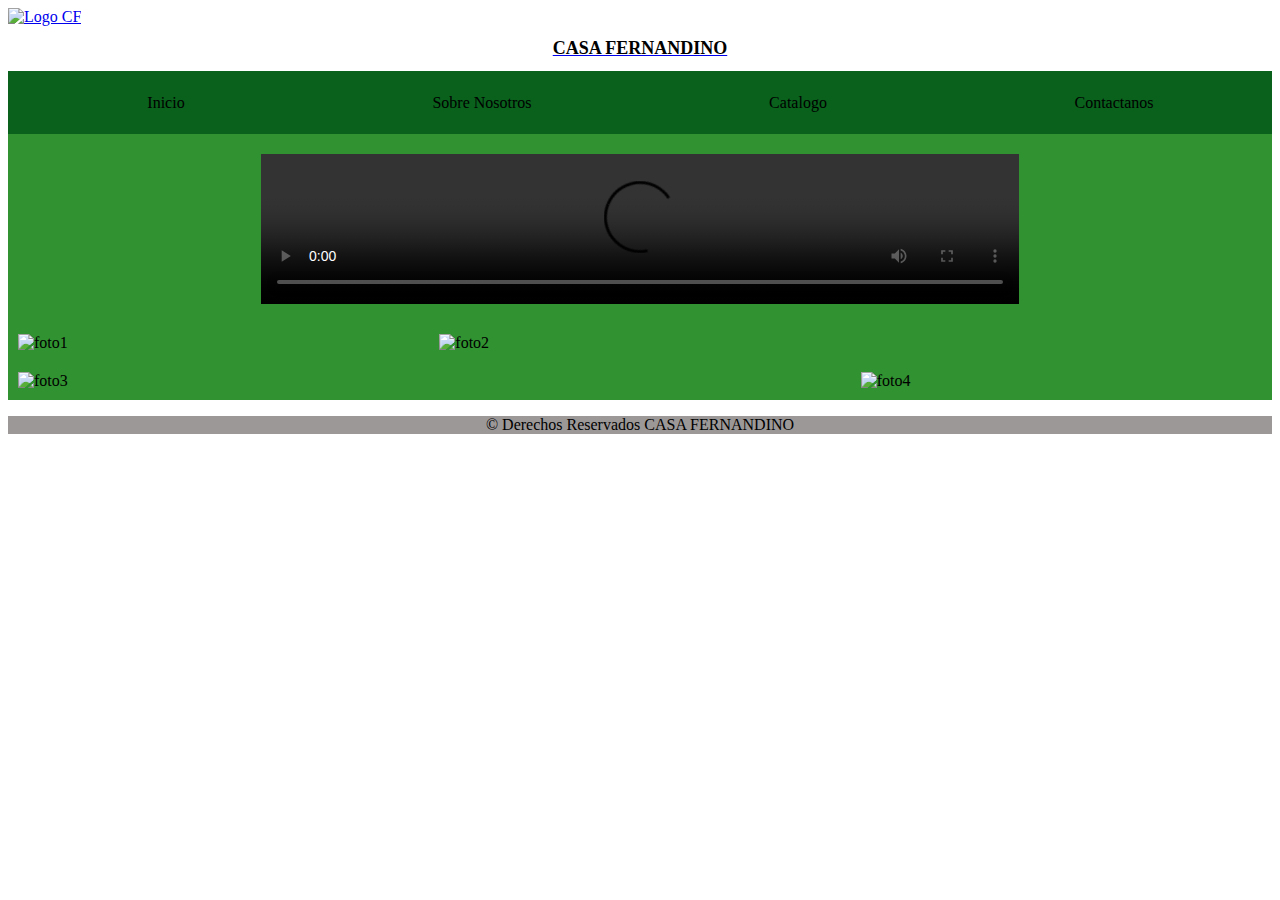
==== index.html @ 90b30c6e "first commit" ====
<!DOCTYPE html>
<html lang="en">
<head>
    <meta charset="UTF-8">
    <meta http-equiv="X-UA-Compatible" content="IE=edge">
    <meta name="viewport" content="width=device-width, initial-scale=1.0">
    <title>Casa Fernandino</title>
    <link type="text/css" rel="stylesheet" href="styles/base.css">
</head>
<body>
    <div id="content">
        <header>
            <a href="index.html" id="encabezado">
                <img class="logo" src="" alt="Logo CF">
                <h1 class="logotext">CASA FERNANDINO</h1>
            </a>
            <nav>
                <a href="index.html">Inicio</a>
                <a href="aboutus.html">Sobre Nosotros</a>
                <a href="products.html">Catalogo</a>
                <a href="contactus.html">Contactanos</a>
            </nav>
        </header>
        <main class="cuerpo">
            <video controls id="videoo">
                <source src="images\2011-10-017-the-lords-triumphal-entry-into-jerusalem-360p-spa.mp4" type="video/mp4" alt="Presentacion" >
            </video>
            <div id="fotos">
                <img id="foto1" src="" alt="foto1">
                <img id="foto2" src="" alt="foto2">
                <img id="foto3" src="" alt="foto3">
                <img id="foto4" src="" alt="foto4">
            </div>
        </main>
        <footer>
            <p> &copy; Derechos Reservados CASA FERNANDINO</p>
        </footer>
    </div> 
</body>
</html>
---- styles/base.css ----
#content{
    max-width: 1600px;
    margin: 0;
    }

header{
    display: grid;
    grid-template-rows: 1fr 1fr;
    background-color: rgb(9, 97, 28);
}

#encabezado{
    background-color: white;   
    grid-row: 1/2;
    grid-template-columns: 200px auto;
}
.logo {
    width: 90px;
}
.logotext{
    text-align: center;
    font-size: large;
    color: #000;
}

nav {
    display: grid;
    grid-template-columns: repeat(4, 1fr);
}
nav a { 
    text-align: center; 
    align-self: center;
    color: #fcfbfb;
    text-decoration: none; 
    padding: 15px;
    background-color: rgb(9, 97, 28); 
    color: #000;

}  



.cuerpo{
    background-color: rgb(48, 146, 48);
    display: grid;
    /* grid-template-rows: repeat(3, 1fr); */
}
#videoo {
    width: 60%;
    margin: 20px auto;
}
#fotos {
    display: grid;
    grid-template-columns: repeat(3, 1fr);
    grid-template-rows: 1fr 1fr;
}
#foto1{
    width: 200px;
    margin: 10px 10px 10px 10px;
    grid-column: 1/2;
    grid-row: 1/2;
    
}
#foto2{
    width: 100%;
    grid-column: 2/4;
    margin: 10px 10px 10px 10px;
    grid-row: 1/2;

}
#foto3{
    grid-column: 1/3;
    width: 100%;
    margin: 10px 10px 10px 10px;
    grid-row: 2/3;
}
#foto4{
    grid-column: 3/4;
    width: 100%;
    margin: 10px 10px 10px 10px;
    grid-row: 2/3;
}


footer{
    background-color: rgb(156, 152, 152);
    text-align: center;
}
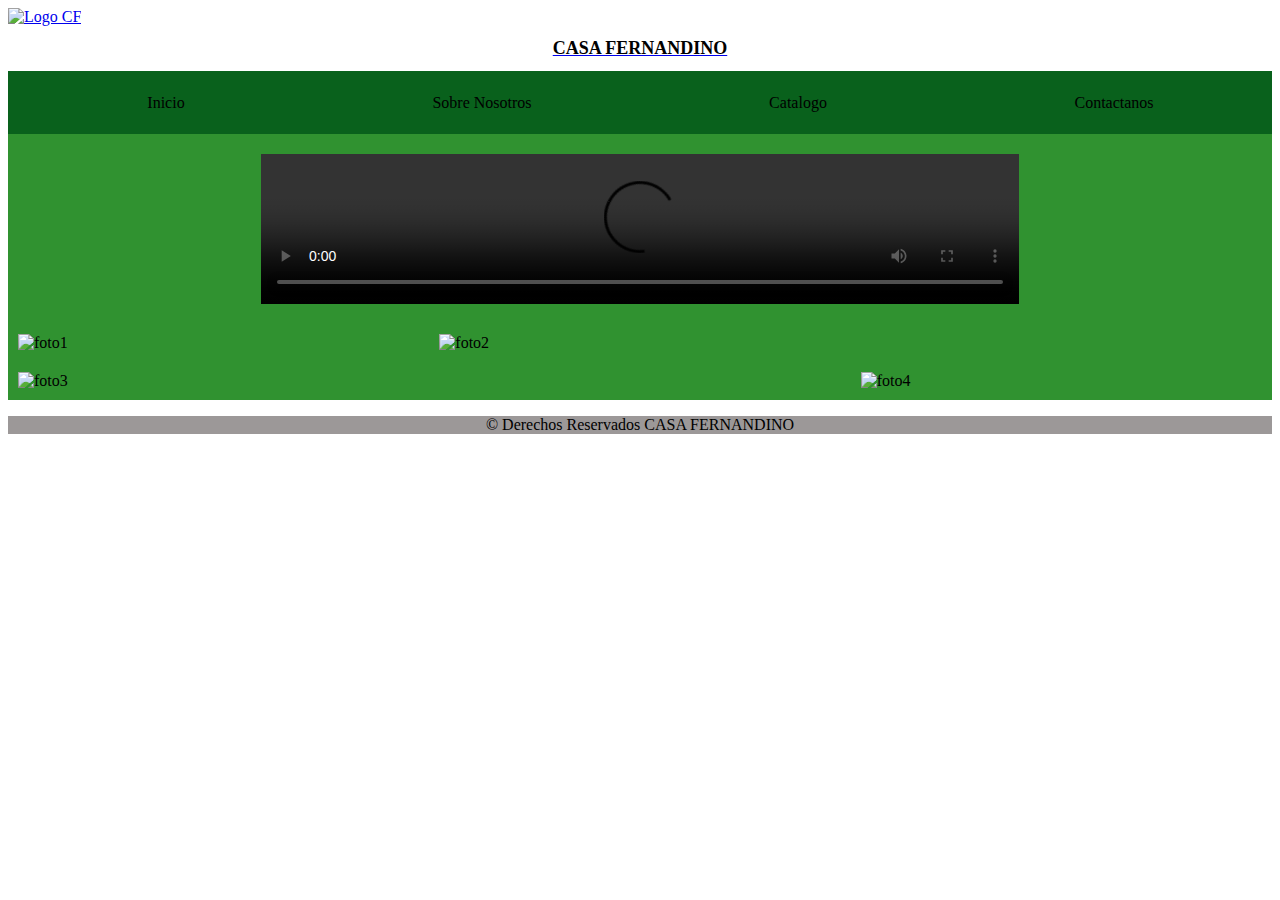
==== commit 9949ad76: "Mejoras Día1" ====
--- a/index.html
+++ b/index.html
@@ -23,7 +23,7 @@
         </header>
         <main class="cuerpo">
             <video controls id="videoo">
-                <source src="images\2011-10-017-the-lords-triumphal-entry-into-jerusalem-360p-spa.mp4" type="video/mp4" alt="Presentacion" >
+                <source src="images/Presentación-CF.mp4" type="video/mp4" alt="Presentacion" >
             </video>
             <div id="fotos">
                 <img id="foto1" src="" alt="foto1">
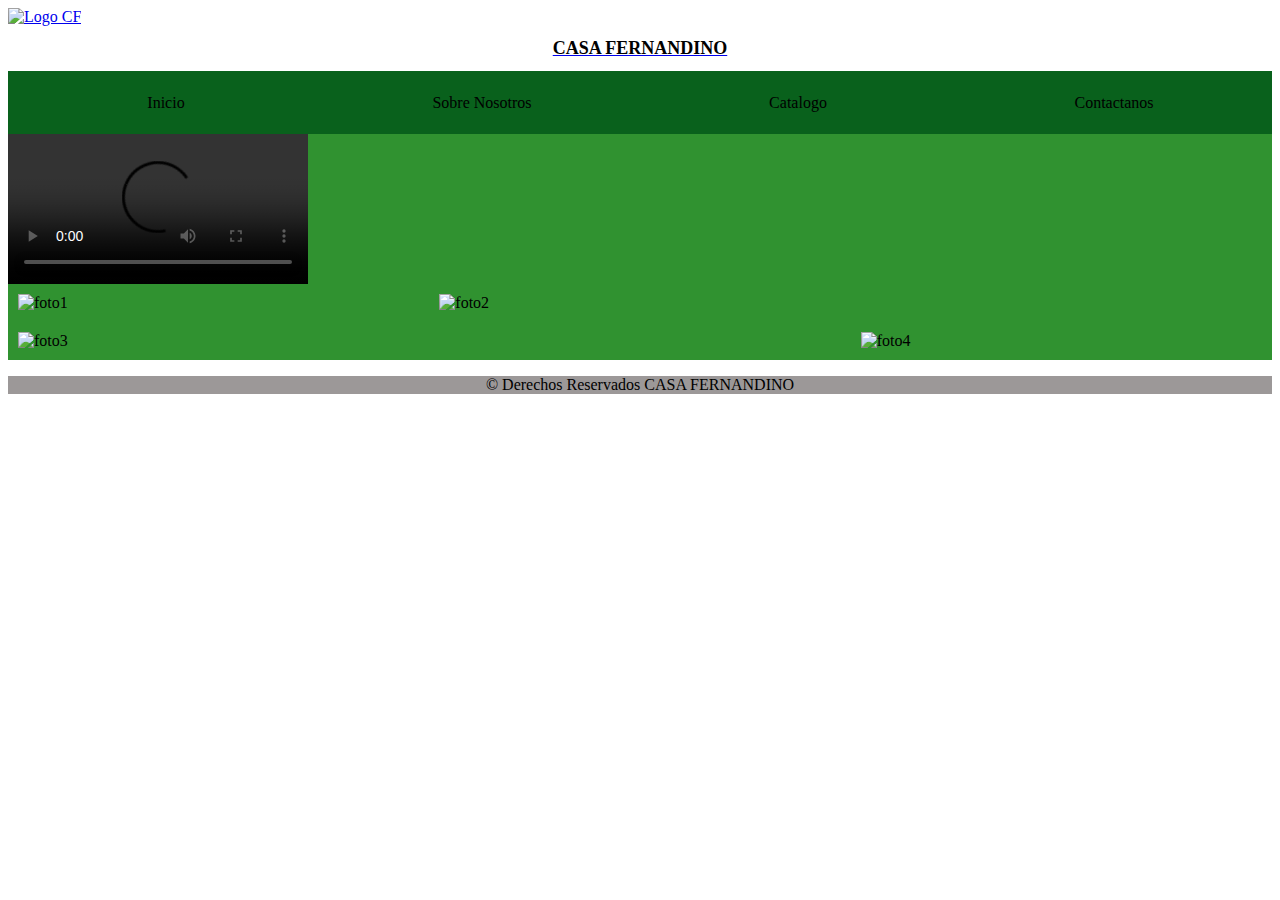
==== commit dca38323: "cc" ====
--- a/index.html
+++ b/index.html
@@ -22,7 +22,7 @@
             </nav>
         </header>
         <main class="cuerpo">
-            <video controls id="videoo">
+            <video controls id="videooo">
                 <source src="images/Presentación-CF.mp4" type="video/mp4" alt="Presentacion" >
             </video>
             <div id="fotos">
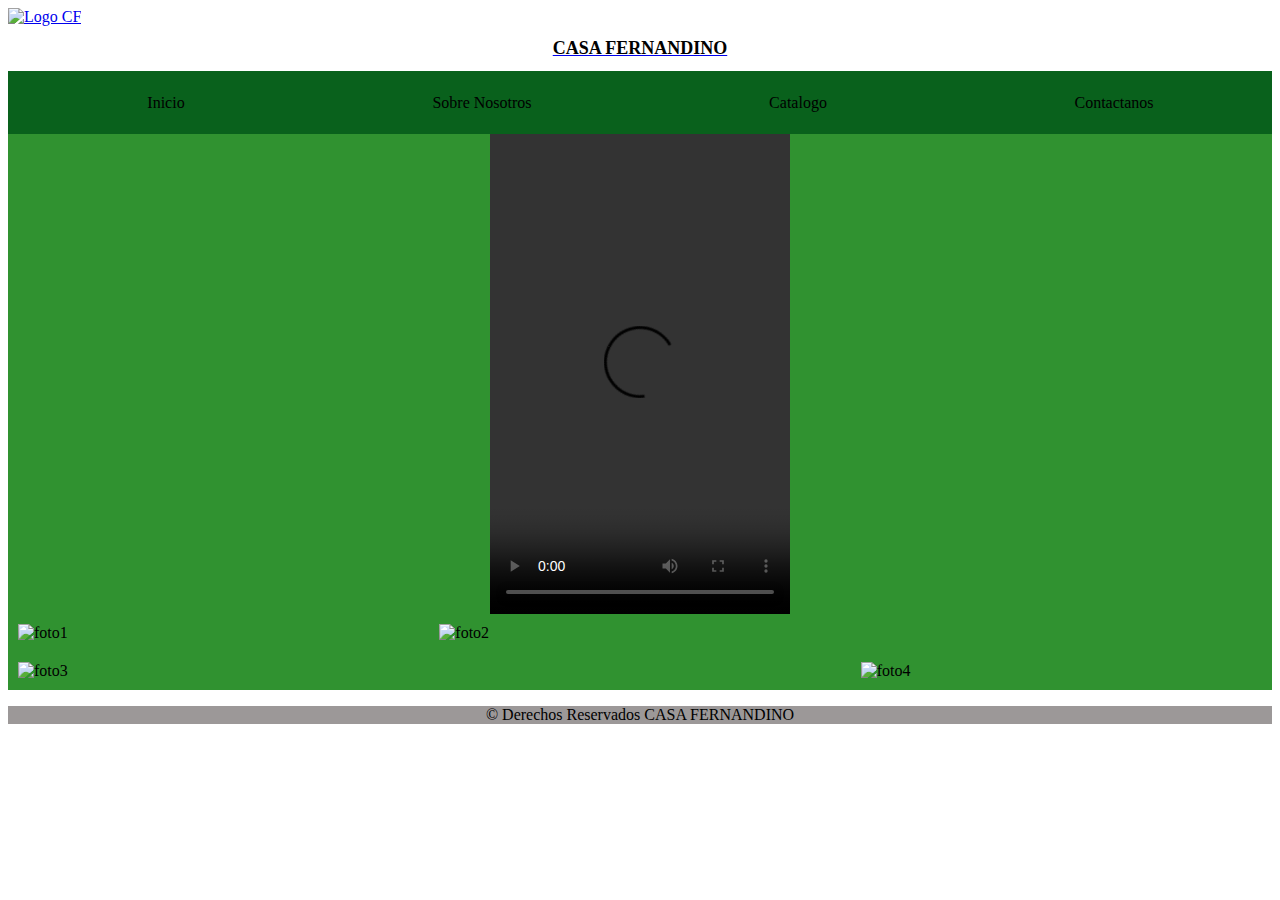
==== commit 8f4444bf: "das" ====
--- a/index.html
+++ b/index.html
@@ -22,7 +22,7 @@
             </nav>
         </header>
         <main class="cuerpo">
-            <video controls id="videooo">
+            <video controls id="videoo">
                 <source src="images/Presentación-CF.mp4" type="video/mp4" alt="Presentacion" >
             </video>
             <div id="fotos">
--- a/styles/base.css
+++ b/styles/base.css
@@ -1,5 +1,5 @@
 #content{
-    max-width: 1600px;
+    max-width: auto;
     margin: 0;
     }
 
@@ -46,8 +46,12 @@
     /* grid-template-rows: repeat(3, 1fr); */
 }
 #videoo {
-    width: 60%;
-    margin: 20px auto;
+    width: max-content;
+    margin: auto;
+    height: 480px;
+}
+video{
+    align-items: center;
 }
 #fotos {
     display: grid;
